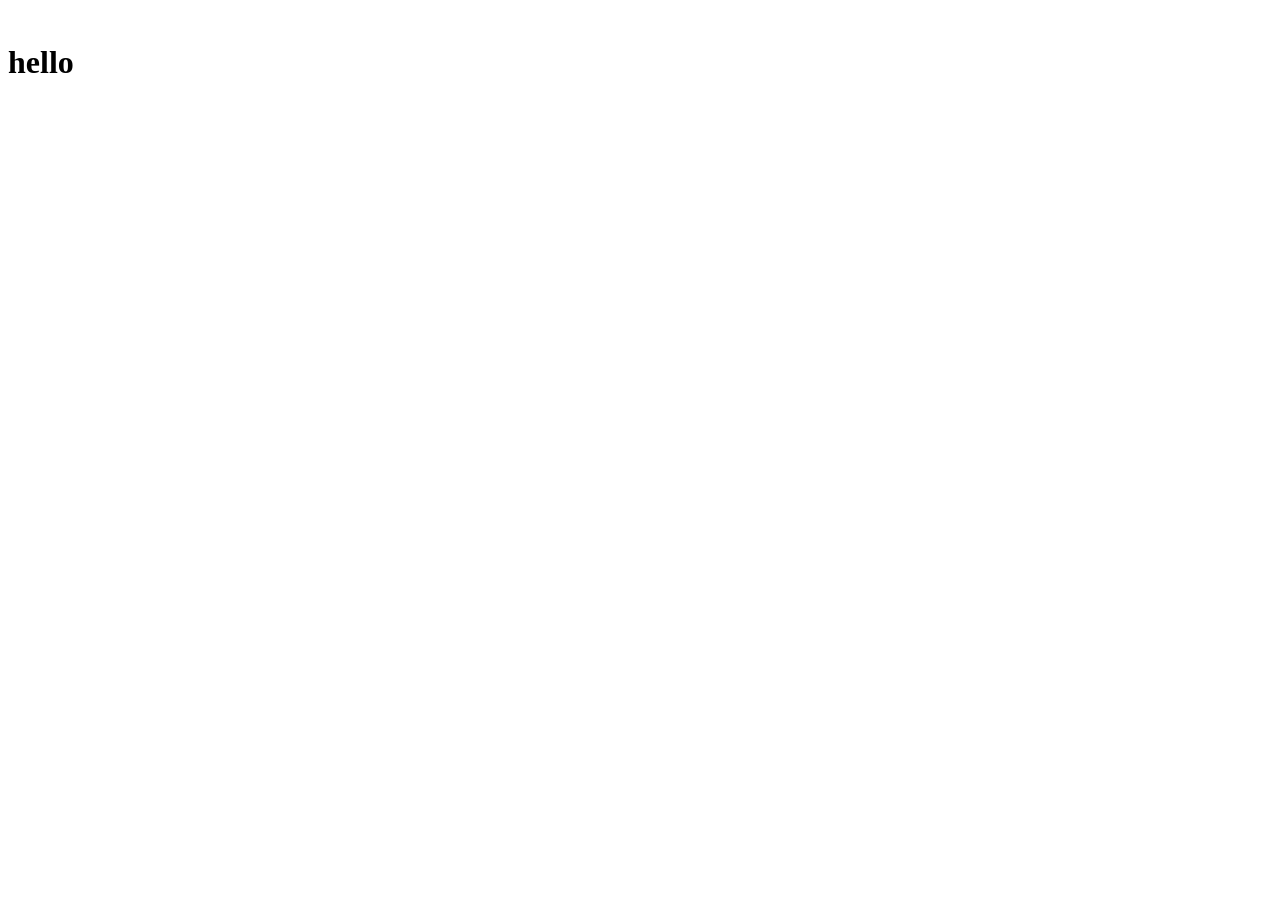
==== h/index.html @ baff008d "Under dir h add test hello page" ====
<!doctype html>
<html lang="en">
  <head>
    <meta charset="utf-8">
    <meta name="viewport" content="width=device-width, initial-scale=1">
    <title>Hello</title>
  </head>
  <body>
    <br><br><strong style="font-size: 2rem;">hello</strong>
  </body>
</html>
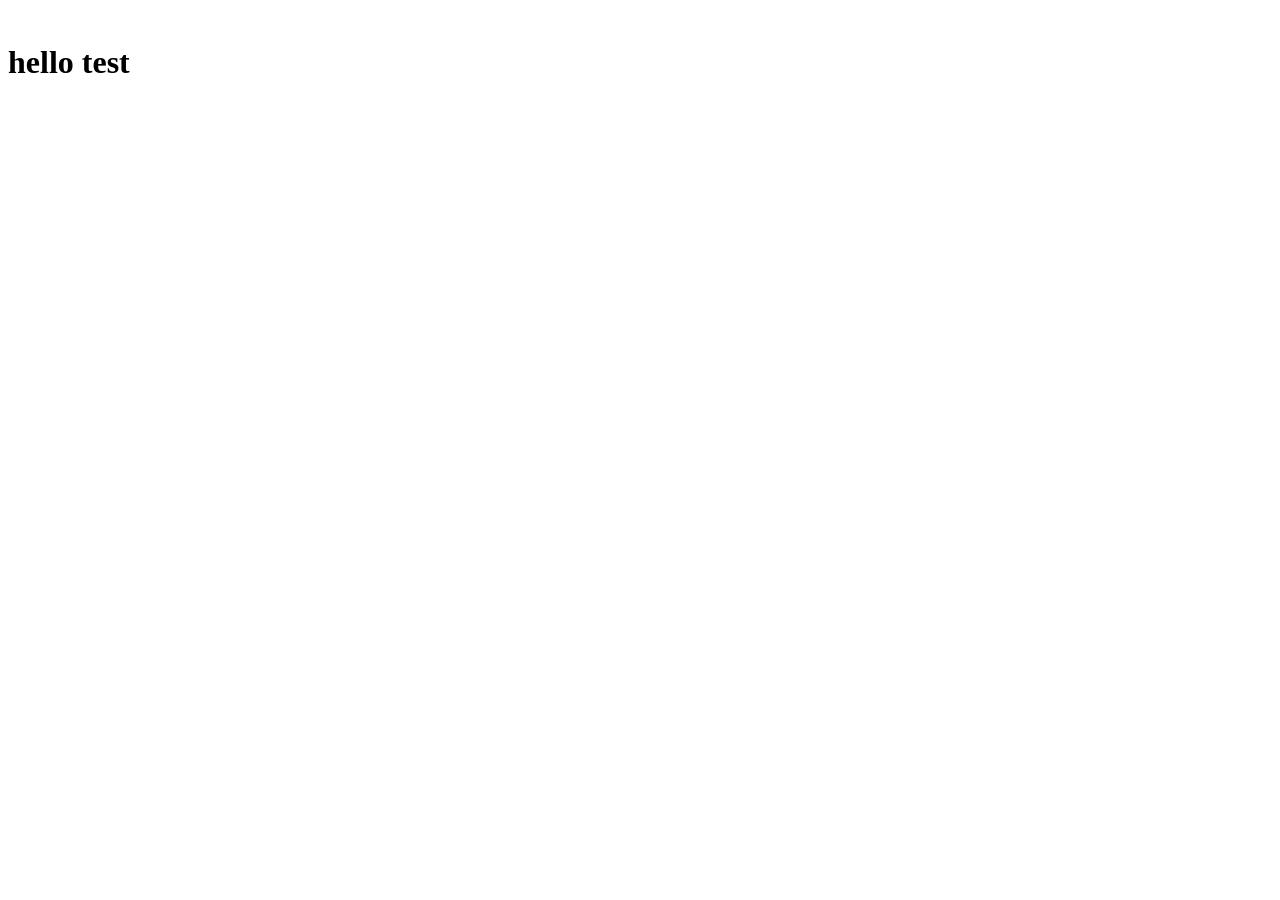
==== commit 03040b8f: "Update hello greeting text in index.html to include 'test'" ====
--- a/h/index.html
+++ b/h/index.html
@@ -6,6 +6,6 @@
     <title>Hello</title>
   </head>
   <body>
-    <br><br><strong style="font-size: 2rem;">hello</strong>
+    <br><br><strong style="font-size: 2rem;">hello test</strong>
   </body>
 </html>
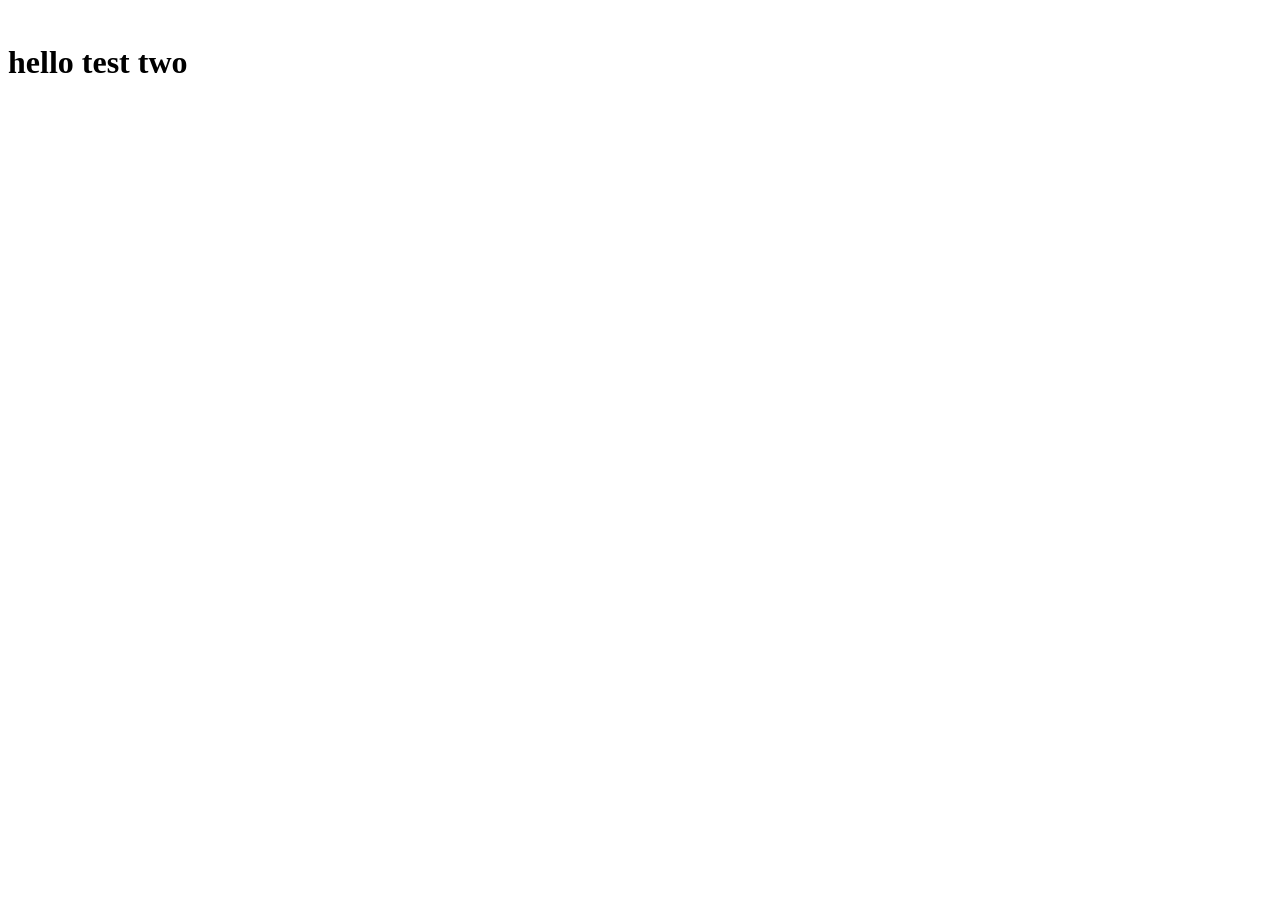
==== commit c918ab63: "hello test two - checking Cloudflare versioning URLs under test branch" ====
--- a/h/index.html
+++ b/h/index.html
@@ -6,6 +6,6 @@
     <title>Hello</title>
   </head>
   <body>
-    <br><br><strong style="font-size: 2rem;">hello test</strong>
+    <br><br><strong style="font-size: 2rem;">hello test two</strong>
   </body>
 </html>
